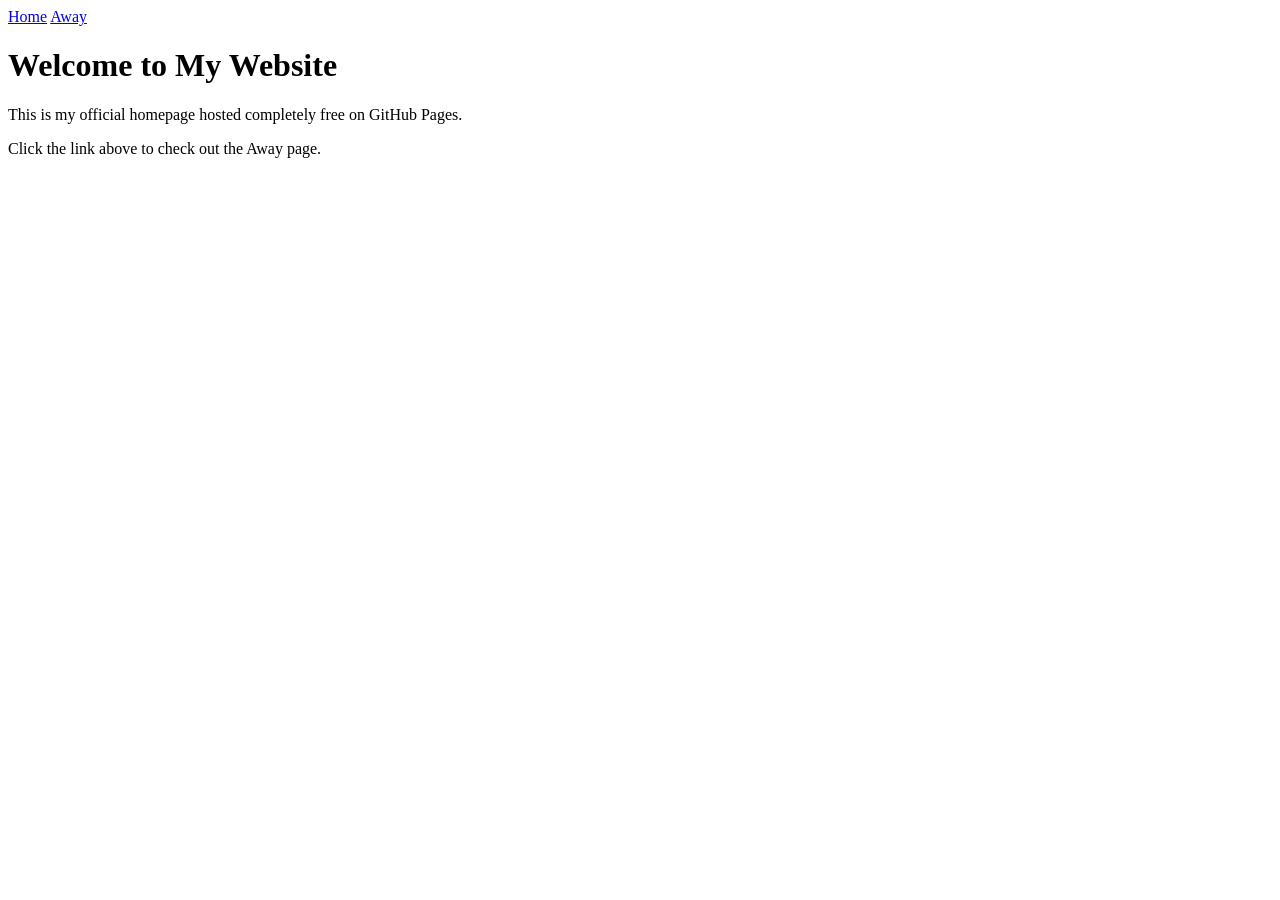
==== index.html @ 24d0b238 "Rename home to index.html" ====
<!DOCTYPE html>
<html lang="en">
<head>
    <meta charset="UTF-8">
    <meta name="viewport" content="width=device-width, initial-scale=1.0">
    <title>Home | Welcome to My Site</title>
    <link rel="stylesheet" href="style.css">
</head>
<body>
    <nav>
        <a href="index.html" class="active">Home</a>
        <a href="away.html">Away</a>
    </nav>
    <main>
        <h1>Welcome to My Website</h1>
        <p>This is my official homepage hosted completely free on GitHub Pages.</p>
        <p>Click the link above to check out the Away page.</p>
    </main>
</body>
</html>
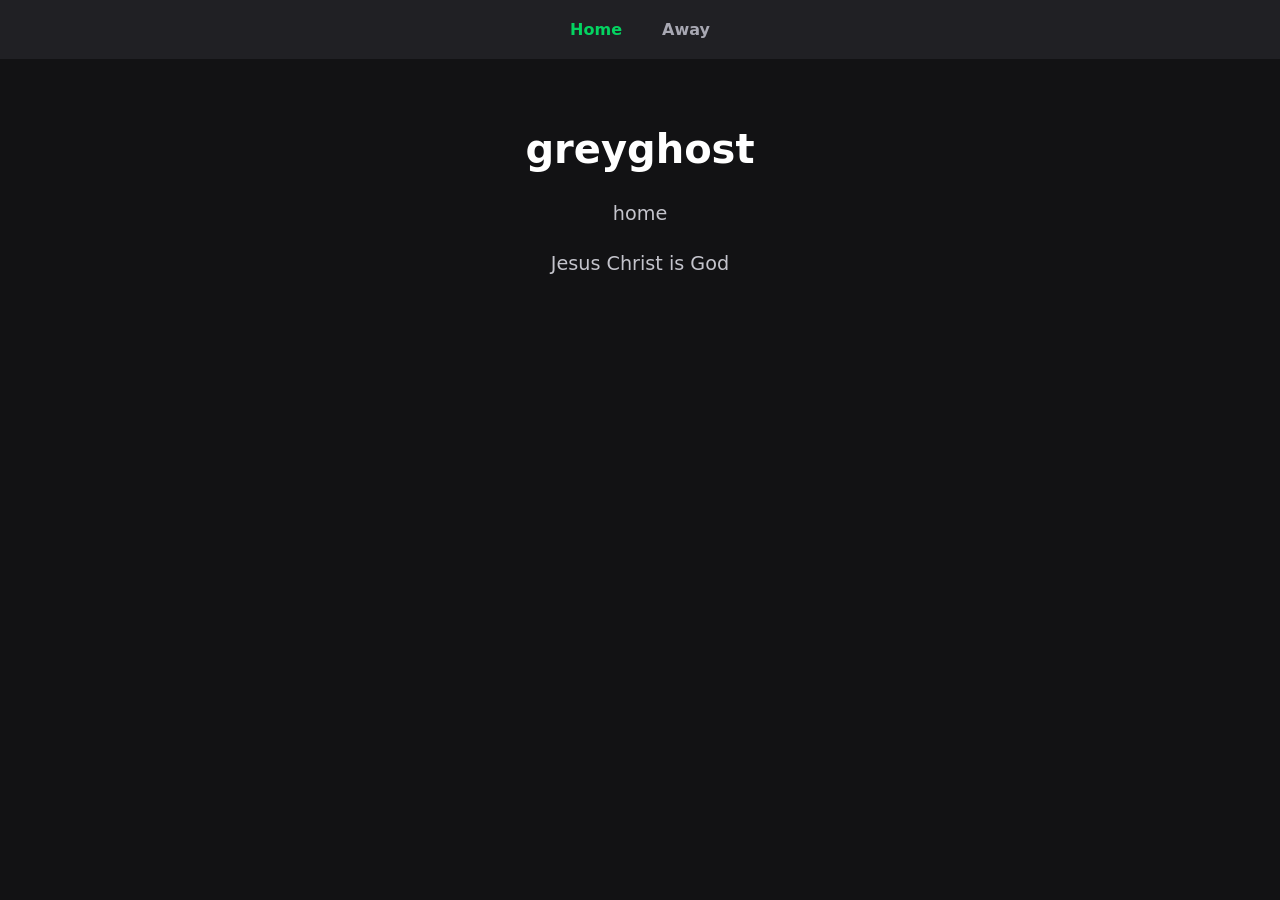
==== commit b4a8cc76: "Update index.html" ====
--- a/index.html
+++ b/index.html
@@ -12,9 +12,9 @@
         <a href="away.html">Away</a>
     </nav>
     <main>
-        <h1>Welcome to My Website</h1>
-        <p>This is my official homepage hosted completely free on GitHub Pages.</p>
-        <p>Click the link above to check out the Away page.</p>
+        <h1>greyghost</h1>
+        <p>home</p>
+        <p>Jesus Christ is God</p>
     </main>
 </body>
 </html>
--- a/style.css
+++ b/style.css
@@ -0,0 +1,53 @@
+body {
+    font-family: system-ui, -apple-system, sans-serif;
+    background-color: #121214;
+    color: #e1e1e6;
+    margin: 0;
+    padding: 0;
+    display: flex;
+    flex-direction: column;
+    align-items: center;
+}
+
+nav {
+    background-color: #202024;
+    width: 100%;
+    display: flex;
+    justify-content: center;
+    gap: 20px;
+    padding: 15px 0;
+}
+
+nav a {
+    color: #a8a8b3;
+    text-decoration: none;
+    font-weight: bold;
+    padding: 5px 10px;
+    border-radius: 4px;
+}
+
+nav a:hover {
+    color: #ffffff;
+    background-color: #29292e;
+}
+
+nav a.active {
+    color: #04d361;
+}
+
+main {
+    max-width: 600px;
+    padding: 40px 20px;
+    text-align: center;
+}
+
+h1 {
+    color: #ffffff;
+    font-size: 2.5rem;
+}
+
+p {
+    font-size: 1.2rem;
+    line-height: 1.6;
+    color: #c4c4cc;
+}
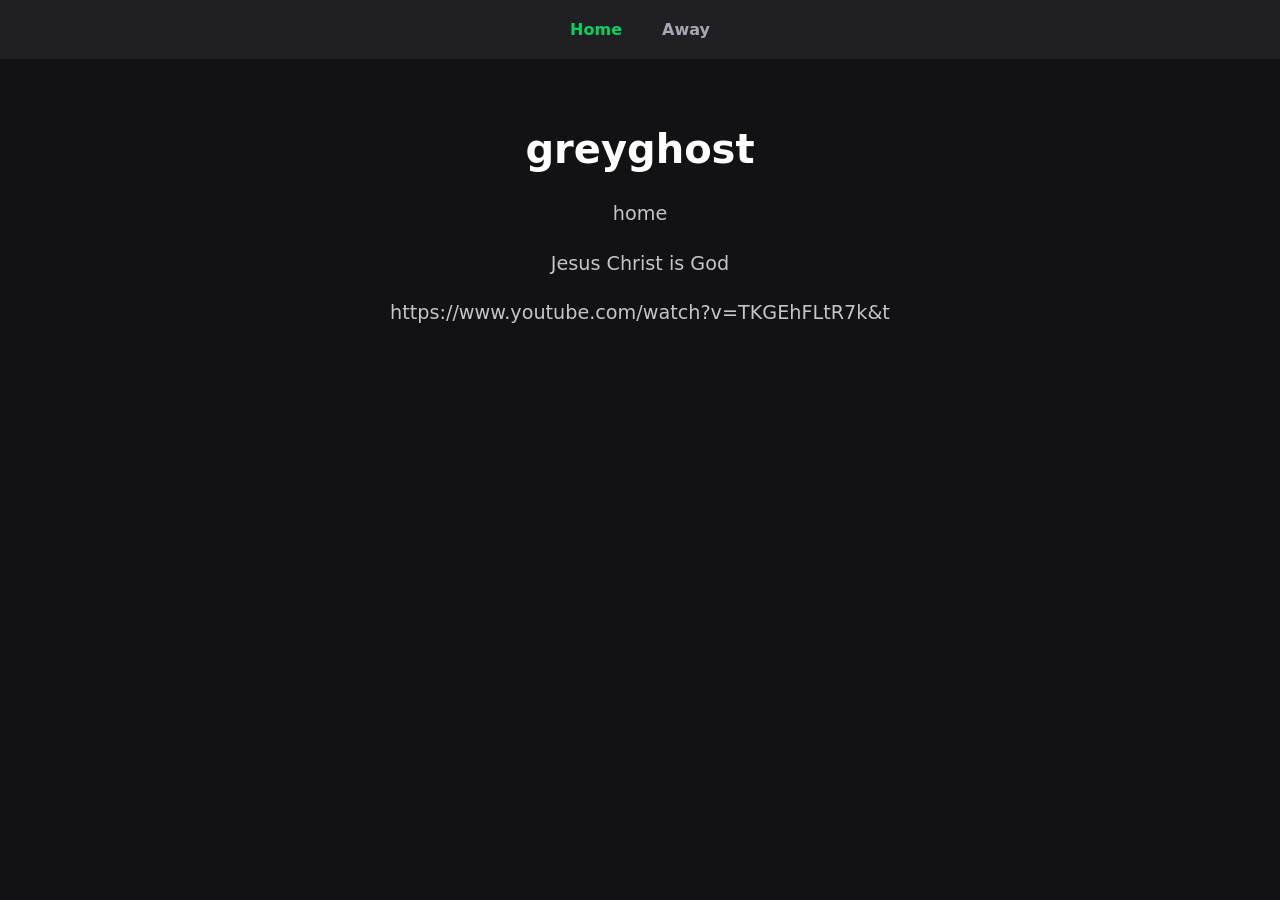
==== commit 5ea8db15: "Update index.html" ====
--- a/index.html
+++ b/index.html
@@ -15,6 +15,7 @@
         <h1>greyghost</h1>
         <p>home</p>
         <p>Jesus Christ is God</p>
+        <p>https://www.youtube.com/watch?v=TKGEhFLtR7k&t</p>
     </main>
 </body>
 </html>
